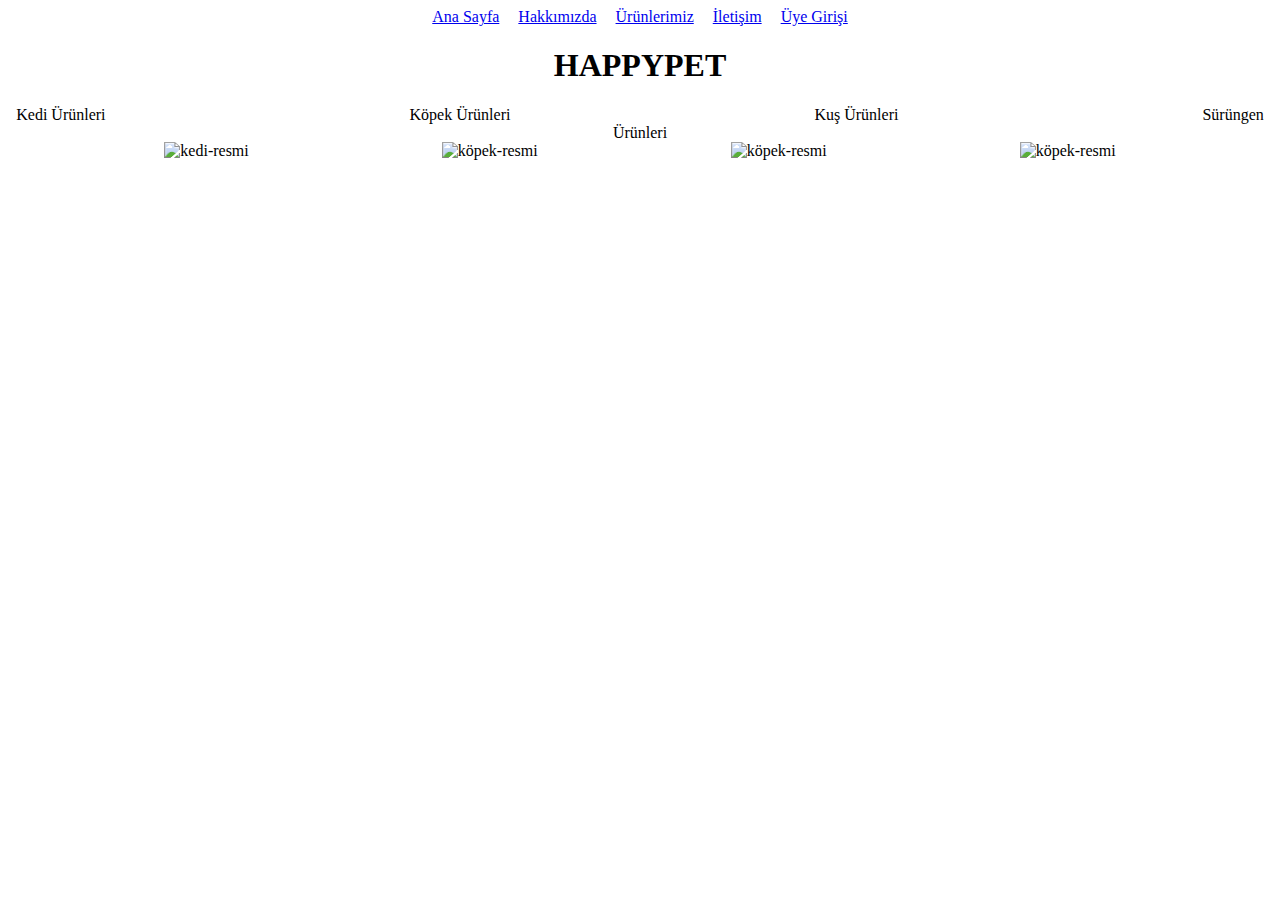
==== index.html @ 7ceab78a "first project" ====
<!DOCTYPE html>
<html lang="tr">
  <head>
    <meta charset="UTF-8" />
    <meta name="viewport" content="width=device-width, initial-scale=1.0" />
    <title>Ana Sayfa | HappyPet</title>
    <link rel="stylesheet" href="happypet.css" />
  </head>
  <body>
    <header style="text-align: center" class="spacing">
      <a href="index.html" style="word-spacing: 0cm">Ana Sayfa</a>
      <a href="about-us.html">Hakkımızda</a>
      <a href="products.html">Ürünlerimiz</a>
      <a href="contact.html">İletişim</a>
      <a href="log-in.html" style="word-spacing: 0cm">Üye Girişi</a>
    </header>

    <nav>
      <h1 style="text-align: center">HAPPYPET</h1>
    </nav>
    <div>
      <section class="spacing2" style="text-align: center">
        <span style="word-spacing: 0cm"> Kedi Ürünleri</span>
        <span style="word-spacing: 0cm"> Köpek Ürünleri</span>
        <span style="word-spacing: 0cm"> Kuş Ürünleri</span>
        <span style="word-spacing: 0cm"> Sürüngen Ürünleri</span>
      </section>
      <section class="spacing3" style="text-align: center">
        <img
          src="https://www.mapfre.com.tr/blog/media/2022/03/kedi-bakimi-icin-bilinmesi-gerekenler.jpeg"
          alt="kedi-resmi"
          width="200"
          height="200"
        />
        <img
          src="https://img-s1.onedio.com/id-637497b69fd0b9d114742eef/rev-0/w-600/h-399/f-jpg/s-6c1d93a6e1433868d13b3ec2cbe1ac23f29b321a.jpg"
          alt="köpek-resmi"
          width="200"
          height="200"
        />
        <img
          src="https://cf.kizlarsoruyor.com/a171710/696dc715-f1a0-4e11-84a7-0c88ef6dbb75.jpg"
          alt="köpek-resmi"
          width="200"
          height="200"
        />
        <img
          src="https://blog.kurumama.com/resimleri/2017/06/sakalli-ejderler.jpg"
          alt="köpek-resmi"
          width="200"
          height="200"
        />
      </section>
    </div>
  </body>
</html>
---- happypet.css ----
.spacing {
  word-spacing: 15px;
}

.spacing2 {
  word-spacing: 300px;
}

.spacing3 {
  word-spacing: 5cm;
}
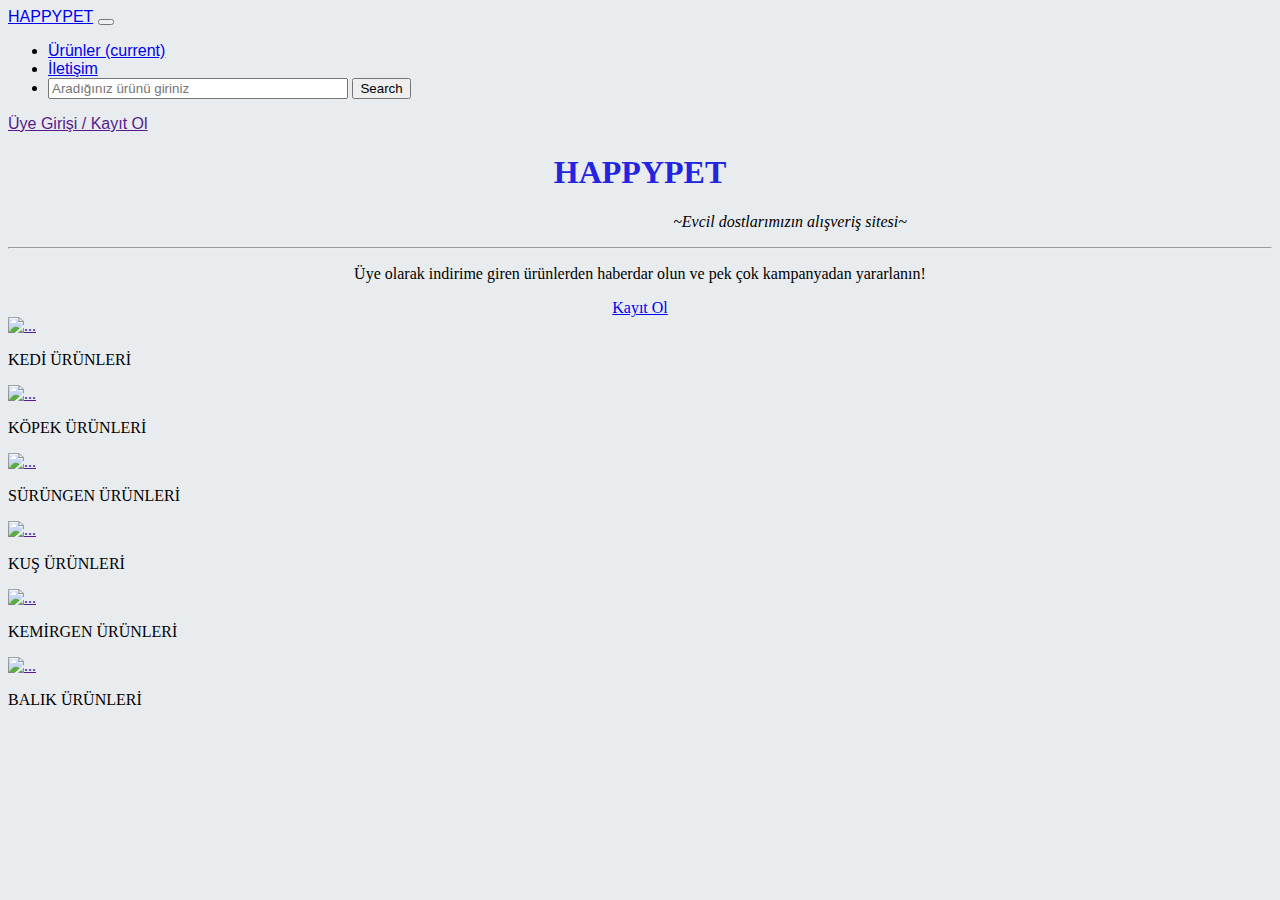
==== commit eec931ee: "sayfada bootstrap kullanma" ====
--- a/index.html
+++ b/index.html
@@ -1,56 +1,194 @@
 <!DOCTYPE html>
-<html lang="tr">
+<html lang="en">
   <head>
-    <meta charset="UTF-8" />
-    <meta name="viewport" content="width=device-width, initial-scale=1.0" />
-    <title>Ana Sayfa | HappyPet</title>
+    <!-- Required meta tags -->
+    <meta charset="utf-8" />
+    <meta
+      name="viewport"
+      content="width=device-width, initial-scale=1, shrink-to-fit=no"
+    />
+
+    <!-- Bootstrap CSS -->
+    <link
+      rel="stylesheet"
+      href="https://cdn.jsdelivr.net/npm/bootstrap@4.5.3/dist/css/bootstrap.min.css"
+      integrity="sha384-TX8t27EcRE3e/ihU7zmQxVncDAy5uIKz4rEkgIXeMed4M0jlfIDPvg6uqKI2xXr2"
+      crossorigin="anonymous"
+    />
+
+    <title>Hello, world!</title>
     <link rel="stylesheet" href="happypet.css" />
   </head>
   <body>
-    <header style="text-align: center" class="spacing">
-      <a href="index.html" style="word-spacing: 0cm">Ana Sayfa</a>
-      <a href="about-us.html">Hakkımızda</a>
-      <a href="products.html">Ürünlerimiz</a>
-      <a href="contact.html">İletişim</a>
-      <a href="log-in.html" style="word-spacing: 0cm">Üye Girişi</a>
-    </header>
+    <nav class="navbar navbar-expand-lg nnavbar-light bg-dark">
+      <a class="navbar-brand" href="#">HAPPYPET</a>
+      <button
+        class="navbar-toggler"
+        type="button"
+        data-toggle="collapse"
+        data-target="#navbarText"
+        aria-controls="navbarText"
+        aria-expanded="false"
+        aria-label="Toggle navigation"
+      >
+        <span class="navbar-toggler-icon"></span>
+      </button>
+      <div class="collapse navbar-collapse" id="navbarText">
+        <ul class="navbar-nav mr-auto">
+          <li class="nav-item active">
+            <a class="nav-link" href="#"
+              >Ürünler <span class="sr-only">(current)</span></a
+            >
+          </li>
+          <li class="nav-item">
+            <a class="nav-link" href="#">İletişim</a>
+          </li>
+          <li class="nav-item">
+            <form class="form-inline">
+              <input
+                class="form-control mr-sm-2"
+                type="search"
+                placeholder="Aradığınız ürünü giriniz"
+                aria-label="Search"
+                style="width: 300px"
+              />
+              <button
+                class="btn btn-outline-success my-2 my-sm-0"
+                type="submit"
+              >
+                Search
+              </button>
+            </form>
+          </li>
+        </ul>
+        <span class="navbar-text" style="margin-right: 40px">
+          <a href="">Üye Girişi / Kayıt Ol</a>
+        </span>
+      </div>
+    </nav>
+    <div class="jumbotron">
+      <h1 class="display-4" style="color: rgb(35, 35, 224)">
+        <strong>HAPPYPET</strong>
+      </h1>
+      <p class="lead"><em>~Evcil dostlarımızın alışveriş sitesi~</em></p>
+      <hr class="my-4" />
+      <p>
+        Üye olarak indirime giren ürünlerden haberdar olun ve pek çok
+        kampanyadan yararlanın!
+      </p>
+      <a class="btn btn-primary btn-lg" href="#" role="button">Kayıt Ol</a>
+    </div>
+    <!-- PRODUCTS START -->
+    <div class="container mt-5">
+      <div class="row">
+        <div class="col-sm-4">
+          <div class="card text-center" style="width: 18rem">
+            <a href=""
+              ><img
+                style="width: 18rem; height: 300px"
+                src="https://www.mapfre.com.tr/blog/media/2022/03/kedi-bakimi-icin-bilinmesi-gerekenler.jpeg"
+                class="card-img-top"
+                alt="..."
+            /></a>
+            <div class="card-body">
+              <p class="card-text">KEDİ ÜRÜNLERİ</p>
+            </div>
+          </div>
+        </div>
+        <div class="col-sm-4">
+          <div class="card text-center" style="width: 18rem">
+            <a href=""
+              ><img
+                style="width: 18rem; height: 300px"
+                src="https://blog.kurumama.com/resimleri/2017/11/en-guzel-kopek-resimleri-1.jpg"
+                class="card-img-top"
+                alt="..."
+            /></a>
+            <div class="card-body">
+              <p class="card-text">KÖPEK ÜRÜNLERİ</p>
+            </div>
+          </div>
+        </div>
+        <div class="col-sm-4">
+          <div class="card text-center" style="width: 18rem">
+            <a href=""
+              ><img
+                style="width: 18rem; height: 300px"
+                src="https://blog.kurumama.com/resimleri/2017/06/sakalli-ejderler.jpg"
+                class="card-img-top"
+                alt="..."
+            /></a>
+            <div class="card-body">
+              <p class="card-text">SÜRÜNGEN ÜRÜNLERİ</p>
+            </div>
+          </div>
+        </div>
+      </div>
+      <div class="row mt-5">
+        <div class="col-sm-4">
+          <div class="card text-center" style="width: 18rem">
+            <a href=""
+              ><img
+                style="width: 18rem; height: 300px"
+                src="https://i.hizliresim.com/LbqLyZ.jpg"
+                class="card-img-top"
+                alt="..."
+            /></a>
+            <div class="card-body">
+              <p class="card-text">KUŞ ÜRÜNLERİ</p>
+            </div>
+          </div>
+        </div>
+        <div class="col-sm-4">
+          <div class="card text-center" style="width: 18rem">
+            <a href=""
+              ><img
+                style="width: 18rem; height: 300px"
+                src="https://www.miyhav.com/icerik/uploads/2017/12/ginepig-ozellikleri-2.jpg"
+                class="card-img-top"
+                alt="..."
+            /></a>
+            <div class="card-body">
+              <p class="card-text">KEMİRGEN ÜRÜNLERİ</p>
+            </div>
+          </div>
+        </div>
+        <div class="col-sm-4">
+          <div class="card text-center" style="width: 18rem">
+            <a href=""
+              ><img
+                style="width: 18rem; height: 300px"
+                src="https://blog.kurumama.com/resimleri/2017/06/akvaryum-baliklari-tutkudur-1.jpg"
+                class="card-img-top"
+                alt="..."
+            /></a>
+            <div class="card-body">
+              <p class="card-text">BALIK ÜRÜNLERİ</p>
+            </div>
+          </div>
+        </div>
+      </div>
+    </div>
+    <!-- PRODUCTS END -->
 
-    <nav>
-      <h1 style="text-align: center">HAPPYPET</h1>
-    </nav>
-    <div>
-      <section class="spacing2" style="text-align: center">
-        <span style="word-spacing: 0cm"> Kedi Ürünleri</span>
-        <span style="word-spacing: 0cm"> Köpek Ürünleri</span>
-        <span style="word-spacing: 0cm"> Kuş Ürünleri</span>
-        <span style="word-spacing: 0cm"> Sürüngen Ürünleri</span>
-      </section>
-      <section class="spacing3" style="text-align: center">
-        <img
-          src="https://www.mapfre.com.tr/blog/media/2022/03/kedi-bakimi-icin-bilinmesi-gerekenler.jpeg"
-          alt="kedi-resmi"
-          width="200"
-          height="200"
-        />
-        <img
-          src="https://img-s1.onedio.com/id-637497b69fd0b9d114742eef/rev-0/w-600/h-399/f-jpg/s-6c1d93a6e1433868d13b3ec2cbe1ac23f29b321a.jpg"
-          alt="köpek-resmi"
-          width="200"
-          height="200"
-        />
-        <img
-          src="https://cf.kizlarsoruyor.com/a171710/696dc715-f1a0-4e11-84a7-0c88ef6dbb75.jpg"
-          alt="köpek-resmi"
-          width="200"
-          height="200"
-        />
-        <img
-          src="https://blog.kurumama.com/resimleri/2017/06/sakalli-ejderler.jpg"
-          alt="köpek-resmi"
-          width="200"
-          height="200"
-        />
-      </section>
-    </div>
+    <!-- Optional JavaScript; choose one of the two! -->
+
+    <!-- Option 1: jQuery and Bootstrap Bundle (includes Popper) -->
+    <script
+      src="https://code.jquery.com/jquery-3.5.1.slim.min.js"
+      integrity="sha384-DfXdz2htPH0lsSSs5nCTpuj/zy4C+OGpamoFVy38MVBnE+IbbVYUew+OrCXaRkfj"
+      crossorigin="anonymous"
+    ></script>
+    <script
+      src="https://cdn.jsdelivr.net/npm/bootstrap@4.5.3/dist/js/bootstrap.bundle.min.js"
+      integrity="sha384-ho+j7jyWK8fNQe+A12Hb8AhRq26LrZ/JpcUGGOn+Y7RsweNrtN/tE3MoK7ZeZDyx"
+      crossorigin="anonymous"
+    ></script>
+
+    <!-- Option 2: jQuery, Popper.js, and Bootstrap JS
+    <script src="https://code.jquery.com/jquery-3.5.1.slim.min.js" integrity="sha384-DfXdz2htPH0lsSSs5nCTpuj/zy4C+OGpamoFVy38MVBnE+IbbVYUew+OrCXaRkfj" crossorigin="anonymous"></script>
+    <script src="https://cdn.jsdelivr.net/npm/popper.js@1.16.1/dist/umd/popper.min.js" integrity="sha384-9/reFTGAW83EW2RDu2S0VKaIzap3H66lZH81PoYlFhbGU+6BZp6G7niu735Sk7lN" crossorigin="anonymous"></script>
+    <script src="https://cdn.jsdelivr.net/npm/bootstrap@4.5.3/dist/js/bootstrap.min.js" integrity="sha384-w1Q4orYjBQndcko6MimVbzY0tgp4pWB4lZ7lr30WKz0vr/aWKhXdBNmNb5D92v7s" crossorigin="anonymous"></script>
+    -->
   </body>
 </html>
--- a/happypet.css
+++ b/happypet.css
@@ -1,11 +1,18 @@
-.spacing {
-  word-spacing: 15px;
+nav {
+  background-color: #e9ecef;
+  font-family: "Lucida Sans", "Lucida Sans Regular", "Lucida Grande",
+    "Lucida Sans Unicode", Geneva, Verdana, sans-serif;
 }
 
-.spacing2 {
-  word-spacing: 300px;
+body {
+  background-color: #e9ecef;
 }
 
-.spacing3 {
-  word-spacing: 5cm;
+.jumbotron {
+  text-align: center;
 }
+
+.lead {
+  margin-left: 300px;
+  font-family: Adobe Myungjo Std M;
+}
